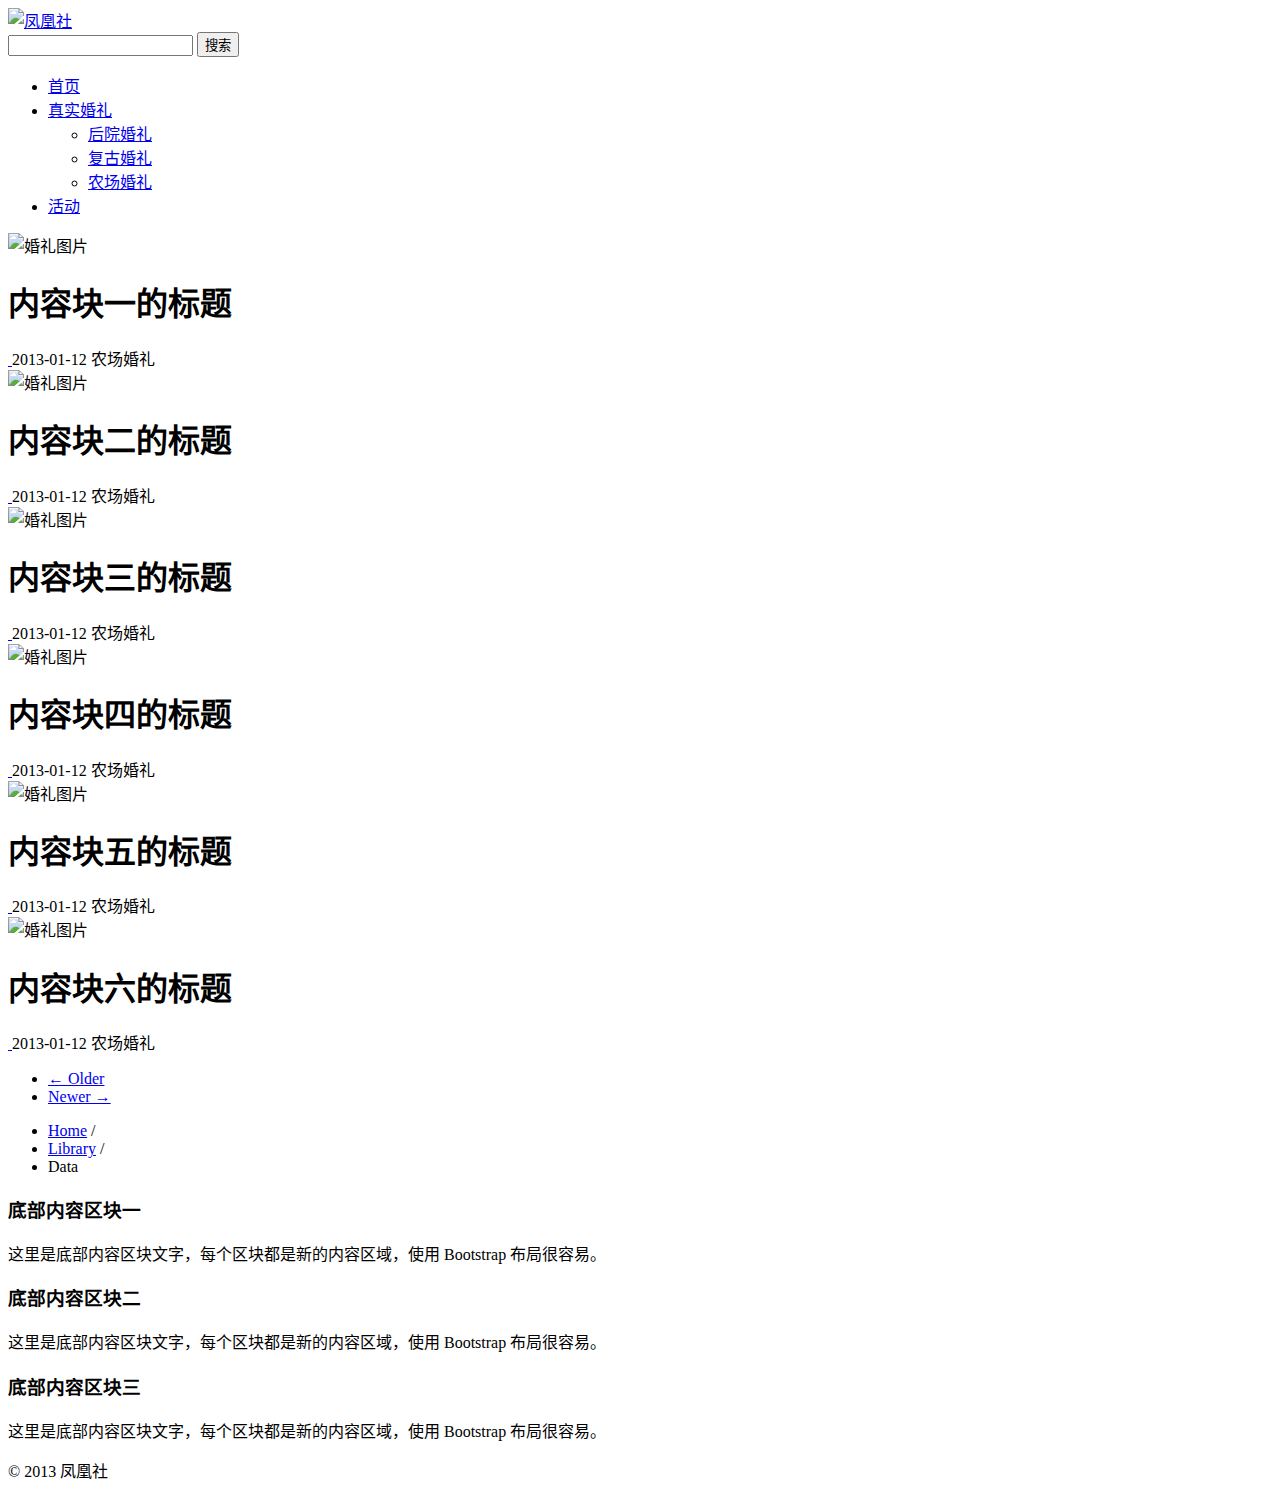
==== index.html @ 47025746 "first commit" ====
<!DOCTYPE html>
<html lang="zh-CN">
  <head>
    <meta charset="utf-8">
    <meta name="description" content="凤凰社是一个分享感动的地方">
    <title>凤凰社</title>
    <link href="http://cdn.bootcss.com/bootstrap/3.3.6/css/bootstrap.min.css" rel="stylesheet">
    <link rel="stylesheet" href="style.css">
    <script src="http://cdn.bootcss.com/jquery/2.0.0/jquery.min.js"></script>
    <script src="http://cdn.bootcss.com/bootstrap/3.3.6/js/bootstrap.min.js"></script>
    <script src="js/fenikso.js"></script>
  </head>
  <body>
    <header>
      <div class="container">
        <div class="row">
          <div class="col-md-6">
            <a href="#" title="回到首页">
              <img id="logo" src="images/logo.png" alt="凤凰社">
            </a>
          </div>
          <div class="col-md-3 col-md-push-3">
            <div class="input-group" id="search">
              <input type="text" class="form-control">
              <span class="input-group-btn">
                <button class="btn btn-default" type="button">搜索</button>
              </span>
            </div><!-- /input-group -->
          </div>
        </div>
      </div>
    </header>
    <nav class="navbar navbar-default simple-navbar">
      <div class="container">
        <div class="collapse navbar-collapse" id="bs-example-navbar-collapse-1">

            <ul class="nav navbar-nav">
              <li class="active"><a href="#">首页</a></li>
              <li class="dropdown">
                <a href="#" class="dropdown-toggle" data-toggle="dropdown" role="button" aria-haspopup="true" aria-expanded="false">真实婚礼 <span class="caret"></span></a>
                <ul class="dropdown-menu">
                  <li><a href="#">后院婚礼</a></li>
                  <li><a href="#">复古婚礼</a></li>
                  <li><a href="#">农场婚礼</a></li>
                </ul>
              </li>
              <li><a href="#">活动</a></li>
            </ul>
      </div>
    </div>
    </nav><!-- end #navigation -->
    <div id="main-content">
      <div class="container">
        <div class="thumbnails">
          <article class="col-md-6">
            <div class="media-box">
              <img src="content/1.jpg" alt="婚礼图片">
            </div>
            <div class="content-box">
              <h1>内容块一的标题</h1>
              <footer class="content-meta">
                <span>
                  <a href="#" rel="tooltip" data-placement="left" data-original-title="王皓">
                    <img class="img-circle" src="content/avatar.jpg" alt="">
                  </a>
                </span>
                <time>2013-01-12</time>
                <span>农场婚礼</span>
                <div class="btn-group pull-right">
                  <a href="#" class="btn btn-mini" rel="popover" data-original-title="摘要" data-content="一个温馨可爱的农场婚礼" data-placement="top" data-trigger="hover"><span class="glyphicon glyphicon-info-sign" aria-hidden="true"></span></a>
                  <a href="#" class="btn btn-mini"><span class="glyphicon glyphicon-comment" aria-hidden="true"></span></a>
                </div>
              </footer>
            </div>
          </article>
          <article class="col-md-6">
            <div class="media-box">
              <img src="content/2.jpg" alt="婚礼图片">
            </div>
            <div class="content-box">
              <h1>内容块二的标题</h1>
              <footer class="content-meta">
                <span>
                  <a href="#" rel="tooltip" data-placement="left" data-original-title="王皓">
                    <img class="img-circle" src="content/avatar.jpg" alt="">
                  </a>
                </span>
                <time>2013-01-12</time>
                <span>农场婚礼</span>
                <div class="btn-group pull-right">
                  <a href="#" class="btn btn-mini" rel="popover" data-original-title="摘要" data-content="一个温馨可爱的农场婚礼" data-placement="top" data-trigger="hover"><span class="glyphicon glyphicon-info-sign" aria-hidden="true"></span></a>
                  <a href="#" class="btn btn-mini"><span class="glyphicon glyphicon-comment" aria-hidden="true"></span></a>
                </div>
              </footer>
            </div>
          </article>
          <article class="col-md-6">
            <div class="media-box">
              <img src="content/3.jpg" alt="婚礼图片">
            </div>
            <div class="content-box">
              <h1>内容块三的标题</h1>
              <footer class="content-meta">
                <span>
                  <a href="#" rel="tooltip" data-placement="left" data-original-title="王皓">
                    <img class="img-circle" src="content/avatar.jpg" alt="">
                  </a>
                </span>
                <time>2013-01-12</time>
                <span>农场婚礼</span>
                <div class="btn-group pull-right">
                  <a href="#" class="btn btn-mini" rel="popover" data-original-title="摘要" data-content="一个温馨可爱的农场婚礼" data-placement="top" data-trigger="hover"><span class="glyphicon glyphicon-info-sign" aria-hidden="true"></span></a>
                  <a href="#" class="btn btn-mini"><span class="glyphicon glyphicon-comment" aria-hidden="true"></span></a>
                </div>
              </footer>
            </div>
          </article>
          <article class="col-md-6">
            <div class="media-box">
              <img src="content/4.jpg" alt="婚礼图片">
            </div>
            <div class="content-box">
              <h1>内容块四的标题</h1>
              <footer class="content-meta">
                <span>
                  <a href="#" rel="tooltip" data-placement="left" data-original-title="王皓">
                    <img class="img-circle" src="content/avatar.jpg" alt="">
                  </a>
                </span>
                <time>2013-01-12</time>
                <span>农场婚礼</span>
                <div class="btn-group pull-right">
                  <a href="#" class="btn btn-mini" rel="popover" data-original-title="摘要" data-content="一个温馨可爱的农场婚礼" data-placement="top" data-trigger="hover"><span class="glyphicon glyphicon-info-sign" aria-hidden="true"></span></a>
                  <a href="#" class="btn btn-mini"><span class="glyphicon glyphicon-comment" aria-hidden="true"></span></a>
                </div>
              </footer>
            </div>
          </article>
          <article class="col-md-6">
            <div class="media-box">
              <img src="content/5.jpg" alt="婚礼图片">
            </div>
            <div class="content-box">
              <h1>内容块五的标题</h1>
              <footer class="content-meta">
                <span>
                  <a href="#" rel="tooltip" data-placement="left" data-original-title="王皓">
                    <img class="img-circle" src="content/avatar.jpg" alt="">
                  </a>
                </span>
                <time>2013-01-12</time>
                <span>农场婚礼</span>
                <div class="btn-group pull-right">
                  <a href="#" class="btn btn-mini" rel="popover" data-original-title="摘要" data-content="一个温馨可爱的农场婚礼" data-placement="top" data-trigger="hover"><span class="glyphicon glyphicon-info-sign" aria-hidden="true"></span></a>
                  <a href="#" class="btn btn-mini"><span class="glyphicon glyphicon-comment" aria-hidden="true"></span></a>
                </div>
              </footer>
            </div>
          </article>
          <article class="col-md-6">
            <div class="media-box">
              <img src="content/6.jpg" alt="婚礼图片">
            </div>
            <div class="content-box">
              <h1>内容块六的标题</h1>
              <footer class="content-meta">
                <span>
                  <a href="#" rel="tooltip" data-placement="left" data-original-title="王皓">
                    <img class="img-circle" src="content/avatar.jpg" alt="">
                  </a>
                </span>
                <time>2013-01-12</time>
                <span>农场婚礼</span>
                <div class="btn-group pull-right">
                  <a href="#" class="btn btn-mini" rel="popover" data-original-title="摘要" data-content="一个温馨可爱的农场婚礼" data-placement="top" data-trigger="hover"><span class="glyphicon glyphicon-info-sign" aria-hidden="true"></span></a>
                  <a href="#" class="btn btn-mini"><span class="glyphicon glyphicon-comment" aria-hidden="true"></span></a>
                </div>
              </footer>
            </div>
          </article>
        </div><!-- end thumbnails -->
        <ul class="pager">
          <li class="previous">
            <a href="#">&larr; Older</a>
          </li>
          <li class="next">
            <a href="#">Newer &rarr;</a>
          </li>
        </ul>
        <ul class="breadcrumb">
          <li><a href="#">Home</a> <span class="divider">/</span></li>
          <li><a href="#">Library</a> <span class="divider">/</span></li>
          <li class="active">Data</li>
        </ul>
        <i class="icon-bow"></i>
      </div>
    </div><!-- end #main-content -->
    <aside id="bottom">
      <div class="semicircle">
        <div class="container">
          <div class="row">
            <div class="col-md-4">
              <section>
                <div class="dashed-v">
                  <h3><span>底部内容区块一</span></h3>
                  <p>这里是底部内容区块文字，每个区块都是新的内容区域，使用 Bootstrap 布局很容易。</p>
                </div>
              </section>
            </div>
            <div class="col-md-4">
              <section>
                <div class="dashed-v">
                  <h3><span>底部内容区块二</span></h3>
                  <p>这里是底部内容区块文字，每个区块都是新的内容区域，使用 Bootstrap 布局很容易。</p>
                </div>
              </section>
            </div>
            <div class="col-md-4">
              <section>
                <h3><span>底部内容区块三</span></h3>
                <p>这里是底部内容区块文字，每个区块都是新的内容区域，使用 Bootstrap 布局很容易。</p>
              </section>
            </div>
          </div>
        </div>
      </div>
    </aside><!-- end #bottom -->
    <footer id="footer">
      <div class="container">
        &copy; 2013 凤凰社
      </div>
    </footer><!-- end #footer -->
  </body>
</html>
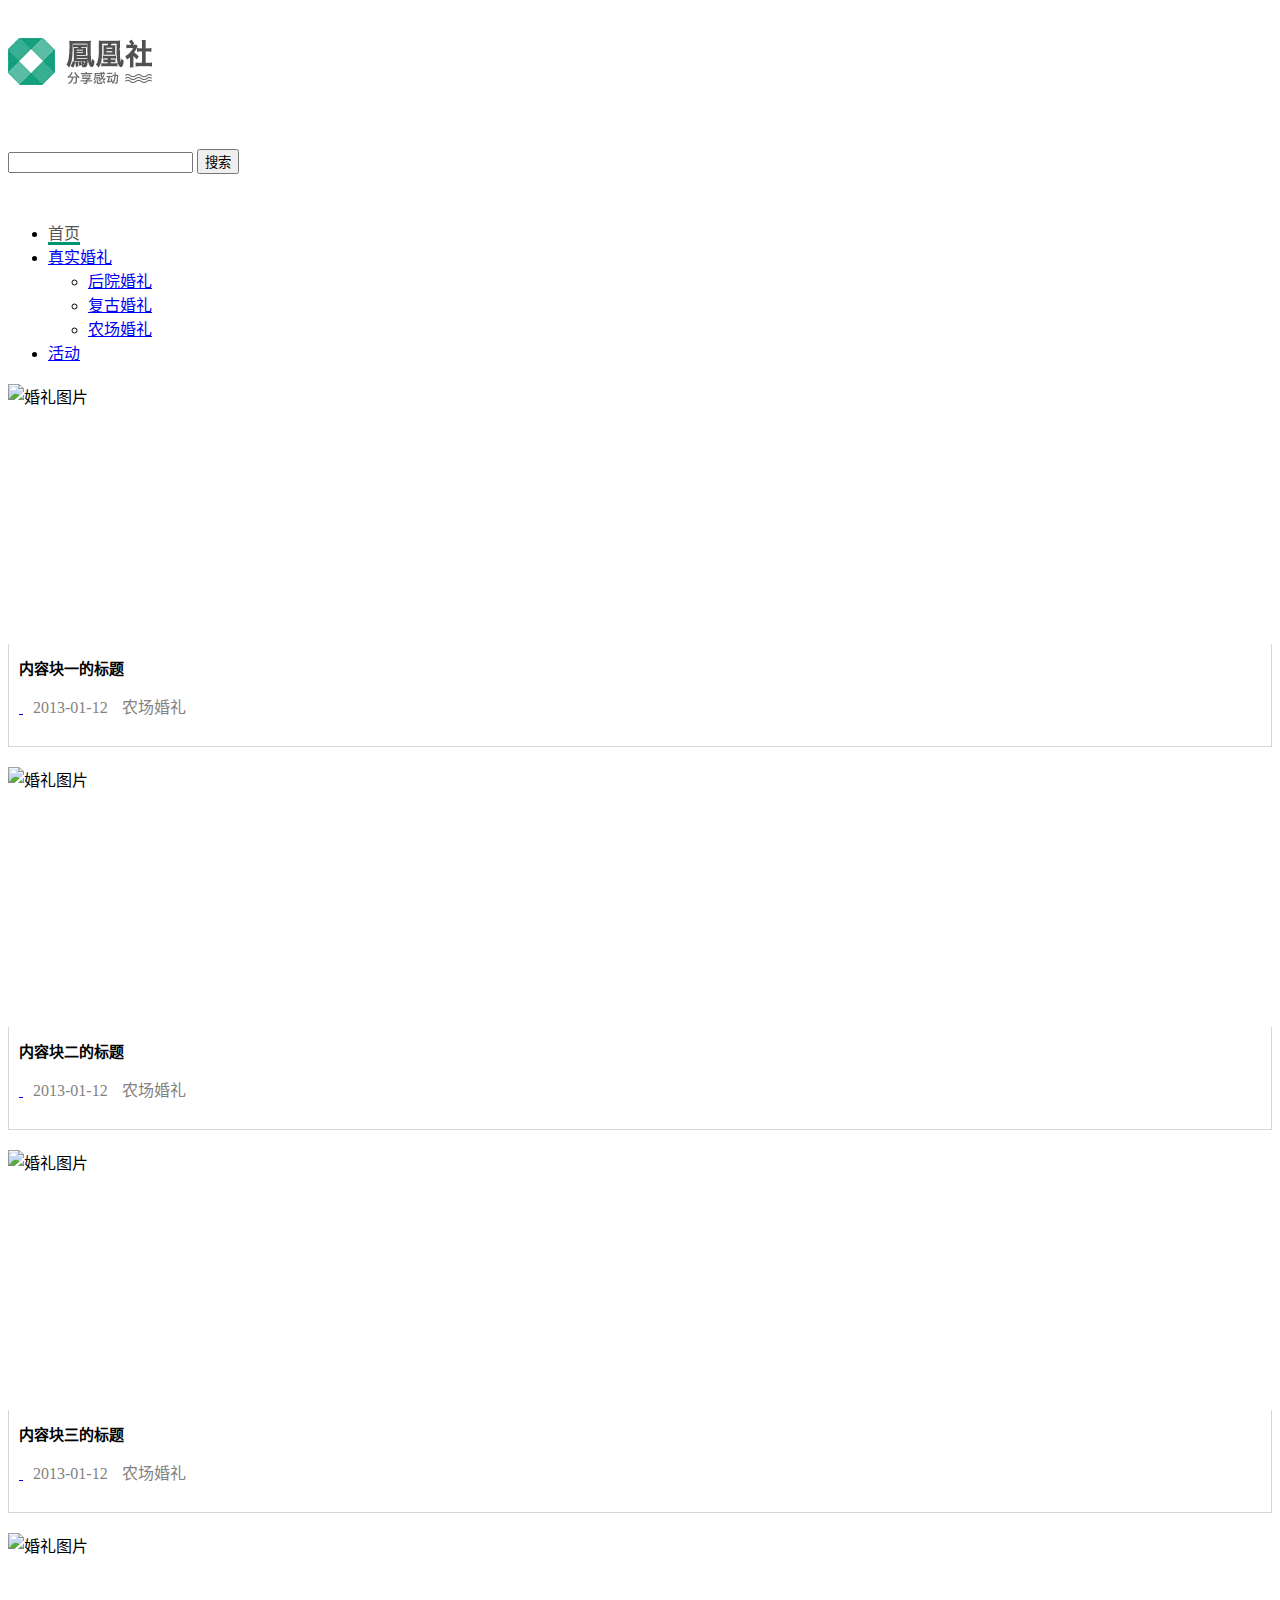
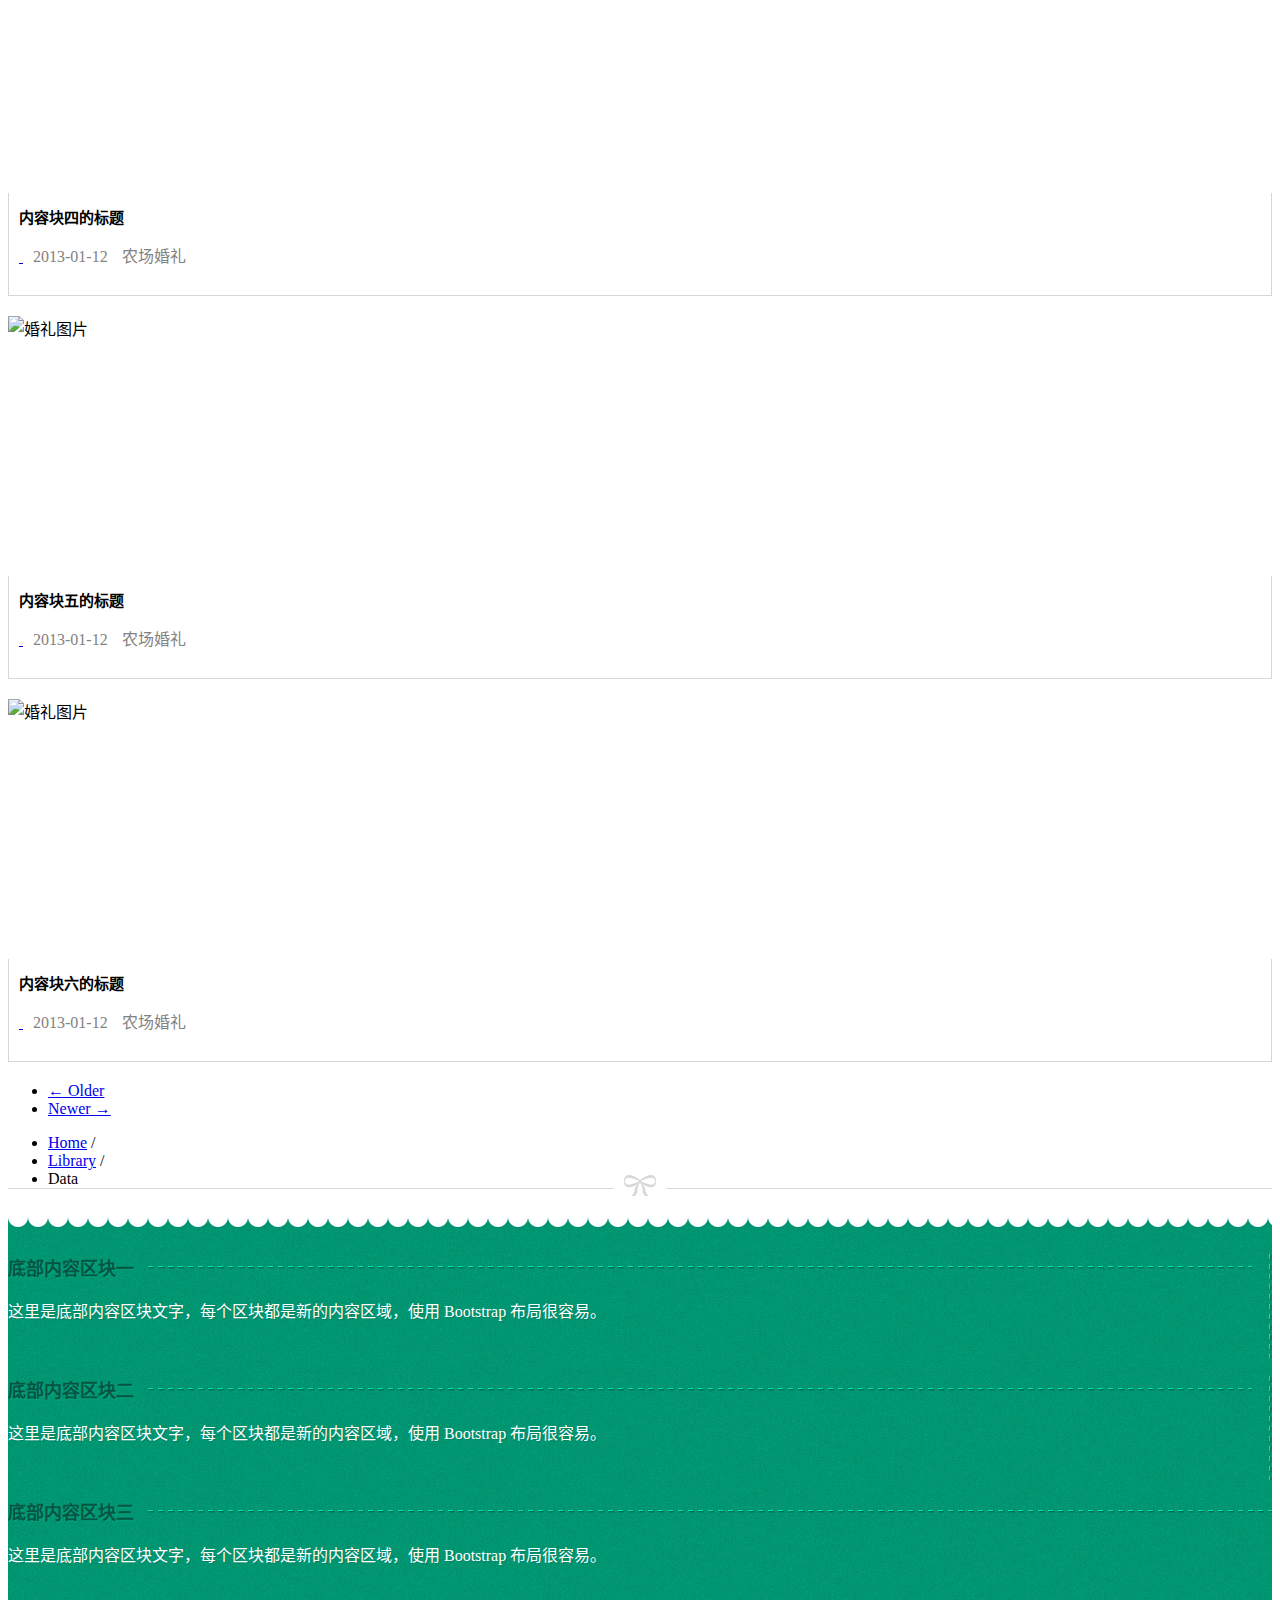
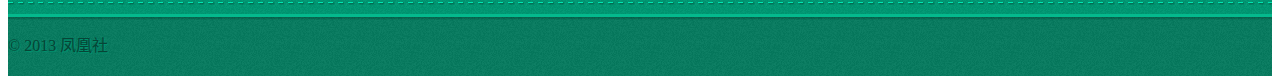
==== commit 9e147832: "popover tooltip 改成v3" ====
--- a/index.html
+++ b/index.html
@@ -60,14 +60,14 @@
               <h1>内容块一的标题</h1>
               <footer class="content-meta">
                 <span>
-                  <a href="#" rel="tooltip" data-placement="left" data-original-title="王皓">
-                    <img class="img-circle" src="content/avatar.jpg" alt="">
-                  </a>
-                </span>
-                <time>2013-01-12</time>
-                <span>农场婚礼</span>
-                <div class="btn-group pull-right">
-                  <a href="#" class="btn btn-mini" rel="popover" data-original-title="摘要" data-content="一个温馨可爱的农场婚礼" data-placement="top" data-trigger="hover"><span class="glyphicon glyphicon-info-sign" aria-hidden="true"></span></a>
+                  <a href="#" data-toggle="tooltip" data-placement="left" title="王皓">
+                    <img class="img-circle" src="content/avatar.jpg" alt="">
+                  </a>
+                </span>
+                <time>2013-01-12</time>
+                <span>农场婚礼</span>
+                <div class="btn-group pull-right">
+                  <a href="#" class="btn btn-mini" data-toggle="popover" title="摘要" data-content="一个温馨可爱的农场婚礼" data-placement="top" data-trigger="hover"><span class="glyphicon glyphicon-info-sign" aria-hidden="true"></span></a>
                   <a href="#" class="btn btn-mini"><span class="glyphicon glyphicon-comment" aria-hidden="true"></span></a>
                 </div>
               </footer>
--- a/style.css
+++ b/style.css
@@ -0,0 +1,167 @@
+/*
+ * 页头部分的样式
+ */
+#logo,
+#search{
+  padding: 30px 0;
+}
+
+/*
+ * 导航菜单的样式
+ */
+.navbar .nav > .active > a,
+.navbar .nav > .active > a:hover,
+.navbar .nav > .active > a:focus {
+  color: #555555;
+  text-decoration: none;
+  background-color: #fff;
+  -webkit-box-shadow: none;
+  -moz-box-shadow: none;
+  box-shadow: none;
+  border-bottom: 3px solid #009571;
+}
+
+#navigation{
+  border-bottom: 1px solid #d7d7d7;
+}
+
+/*
+ * 主内容的样式
+ */
+.content-box{
+  border: 1px solid #d7d7d7;
+  border-top: none;
+  padding: 10px;
+  margin-bottom: 20px;
+}
+
+.content-box h1{
+  font-size: 15px;
+  line-height: 30px;
+  margin-top: 0;
+}
+
+.content-meta span,
+.content-meta time{
+  margin-right: 10px;
+  color: #828282;
+}
+
+.content-meta img{
+  width: 32px;
+}
+
+#main-content{
+  margin: 20px 0;
+}
+
+.media-box{
+  height: 260px;
+  overflow: hidden;
+}
+
+.breadcrumb{
+  background-color: #fff;
+  border-bottom: 1px solid #d7d7d7;
+}
+
+.icon-bow{
+  display: block;
+  width: 32px;
+  height: 21px;
+  background: #fff url(images/bow.png) no-repeat 50% 50%;
+  margin: 0 auto;
+  margin-top: -30px;
+  padding: 0 10px;
+}
+
+/*
+ * 底部边栏的样式
+ */
+#bottom{
+  background: #009571 url(images/emerald.png);
+  color: #fff;
+  text-shadow: 1px 1px 1px #048465;
+}
+
+.semicircle{
+  background: url(images/semicircle.png) repeat-x;
+  padding: 20px 0;
+}
+
+#bottom h3{
+  font-size: 18px;
+  color: #075442;
+  text-shadow: 1px 1px 1px #03a67f;
+  background: url(images/dashed-h.png) repeat-x 0 50%;
+}
+
+#bottom h3 span{
+  background: url(images/emerald.png);
+  padding-right: 10px;
+}
+
+.dashed-v{
+  background: url(images/dashed-v.png) repeat-y 100% 0;
+  padding: 0 20px 20px 0;
+}
+
+/*
+ * 页脚部分的样式
+ */
+#footer{
+  background: url(images/emerald-footer.png) repeat-x #097a5f;
+  padding: 30px 0 20px 0;
+  color: #064536;
+  text-shadow: 1px 1px 1px #009571;
+}
+
+/*
+ * 文章内容的样式
+ */
+.article-title{
+  margin-bottom: 30px;
+}
+
+#content{
+  margin: 20px 0;
+}
+
+#content img{
+  margin-bottom: 5px;
+}
+
+/*
+ * 评论的样式
+ */
+#comments h2{
+  font-size: 18px;
+}
+
+#comments .media{
+  margin-bottom: 20px;
+}
+
+/*
+ * 右边栏的样式
+ */
+.title-line{
+  border-bottom: 1px solid #e8e8e8;
+  margin-bottom: 30px;
+}
+
+.title-line h3{
+  font-size: 18px;
+  line-height: 1;
+  position: relative;
+  bottom: -13px;
+  background: #fff;
+  display: inline;
+  padding-right: 15px;
+}
+
+.simple-navbar {
+    background-color: transparent;
+    border-top:0;
+    border-bottom-color:#d7d7d7;
+}
